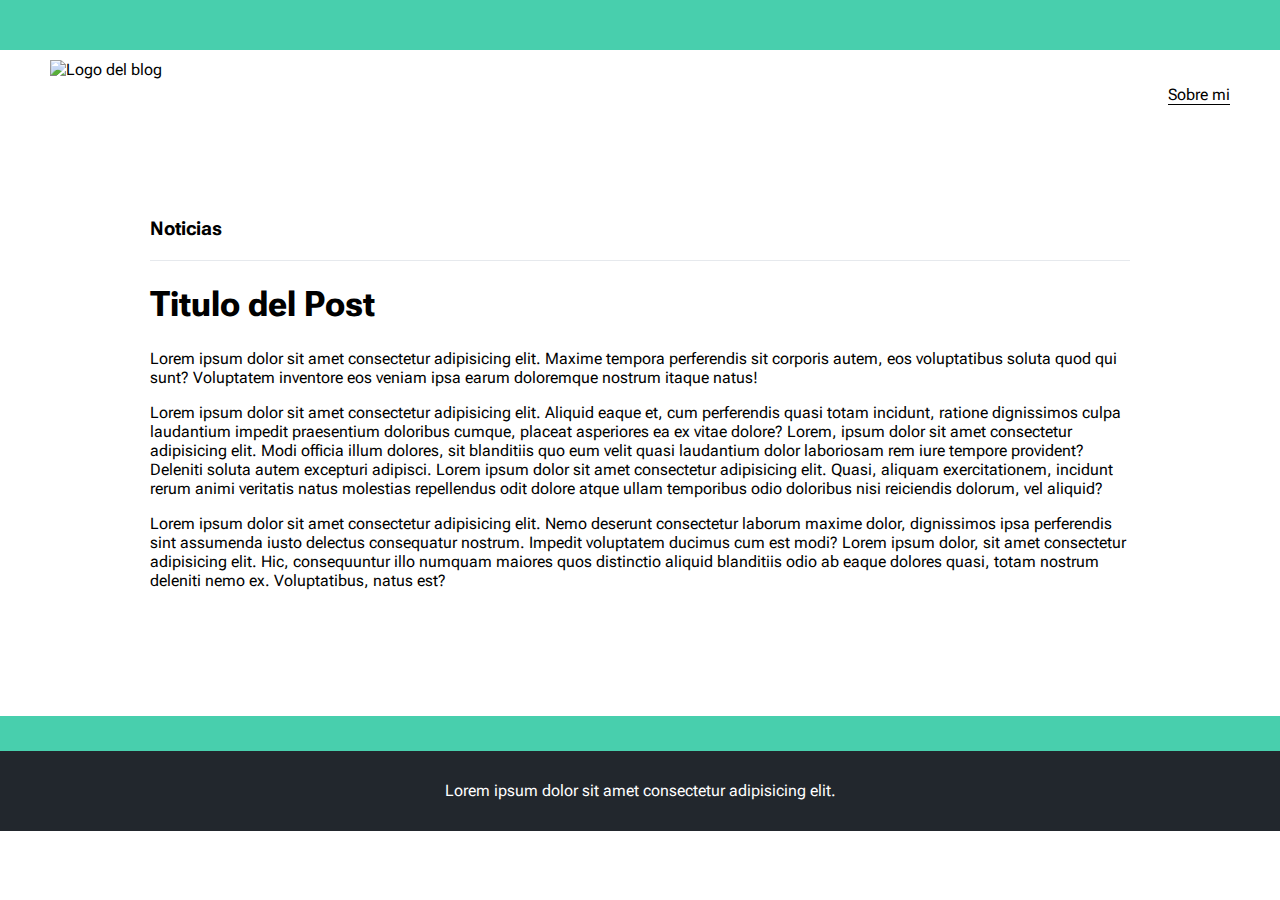
==== blog.html @ 76c15962 "Agregando estilo a la página del blog" ====
<!DOCTYPE html>
<html lang="en">
<head>
    <meta charset="UTF-8">
    <meta http-equiv="X-UA-Compatible" content="IE=edge">
    <meta name="viewport" content="width=device-width, initial-scale=1.0">
    <title>Mi blog - Joaquin Vazquez</title>
    <link rel="stylesheet" href="./css/main.css">
    <link rel="stylesheet" href="./css/font/flaticon.css">
    <link rel="preconnect" href="https://fonts.googleapis.com">
    <link rel="preconnect" href="https://fonts.gstatic.com" crossorigin>
    <link href="https://fonts.googleapis.com/css2?family=Roboto+Flex:opsz,wght@8..144,300;8..144,400;8..144,500;8..144,700&display=swap" rel="stylesheet">
</head>
<body>
    <header>
        <section class="header-icons-container">
            <div class="icons">
                <a href=""><span class="flaticon-001-facebook"></span></a>
                <a href=""><span class="flaticon-002-twitter"></span></a>
                <a href=""><span class="flaticon-011-instagram"></span></a>
                <a href=""><span class="flaticon-010-linkedin"></span></a>
                <a href=""><span class="flaticon-008-youtube"></span></a>
            </div>
        </section>
        <nav>
            <section class="nav-logo-container">
                <a href="/">
                    <img src="./assets/img/Logo-negro.png" alt="Logo del blog">
                </a>
            </section>
            <section class="profile-link">
                <a href="perfil.html">Sobre mi</a>
            </section>
        </nav>
    </header>

    <main>
        <section class="grid-container blogpost-img-container">
            <img src="./assets/img/main-news-img.png" alt="">
        </section>

        <section class=" grid-container blogpost-main-container">
            <div class="grid-container">
                <h3>Noticias</h3>
                <article>
                    <h1>Titulo del Post</h1>
                    <p>Lorem ipsum dolor sit amet consectetur adipisicing elit. Maxime tempora perferendis sit corporis autem, eos voluptatibus soluta quod qui sunt? Voluptatem inventore eos veniam ipsa earum doloremque nostrum itaque natus!</p>
                    <p>Lorem ipsum dolor sit amet consectetur adipisicing elit. Aliquid eaque et, cum perferendis quasi totam incidunt, ratione dignissimos culpa laudantium impedit praesentium doloribus cumque, placeat asperiores ea ex vitae dolore? Lorem, ipsum dolor sit amet consectetur adipisicing elit. Modi officia illum dolores, sit blanditiis quo eum velit quasi laudantium dolor laboriosam rem iure tempore provident? Deleniti soluta autem excepturi adipisci. Lorem ipsum dolor sit amet consectetur adipisicing elit. Quasi, aliquam exercitationem, incidunt rerum animi veritatis natus molestias repellendus odit dolore atque ullam temporibus odio doloribus nisi reiciendis dolorum, vel aliquid?</p>
                    <p>Lorem ipsum dolor sit amet consectetur adipisicing elit. Nemo deserunt consectetur laborum maxime dolor, dignissimos ipsa perferendis sint assumenda iusto delectus consequatur nostrum. Impedit voluptatem ducimus cum est modi? Lorem ipsum dolor, sit amet consectetur adipisicing elit. Hic, consequuntur illo numquam maiores quos distinctio aliquid blanditiis odio ab eaque dolores quasi, totam nostrum deleniti nemo ex. Voluptatibus, natus est?</p>
                </article>
            </div>
        </section>

        <section class="contact-main-container">
            <div>
                <img src="" alt="">
                <div class="contact-letf">
                    <a href=""></a>
                    <p></p>
                </div>
            </div>
            <div>
                <img src="" alt="">
                <div class="contact-right">
                    <a href=""></a>
                    <p></p>
                </div>
            </div>
        </section>
    </main>

    <footer>
        <p>Lorem ipsum dolor sit amet consectetur adipisicing elit. </p>
    </footer>
</body>
</html>
---- css/main.css ----
:root{
    --green-nice: #48cfad;
    --gray-light: #e6e9ed;
}
body{
    font-family: 'Roboto Flex', sans-serif;
    margin: 0;
    padding: 0;
}
a{
    text-decoration: none;
    display: inline;
    color: black;
}
.home-body{
    position: fixed;
    top: 0;
    bottom: 0;
    left: 0;
    right: 0;
}
.grid-container{
    max-width: 980px;
    margin: auto;
}
header{
    width: 100%;
    height: 140px;
    display: grid;
    grid-template-rows: 1fr 1fr;
}
header .header-icons-container{
    width: 100%;
    height: 50px;
    display: grid;
    background-color: var(--green-nice);
}
header .header-icons-container .icons{
    width: 300px;
    height: auto;
    display: flex;
    justify-items: flex-end;
    align-items: center;
    justify-content: space-between;
    justify-self: end;
    margin-right: 50px;
}
header .icons a{
    color: white;
}
nav{
    display: grid;
    grid-template-columns: 1fr 1fr;
    height: 90px;
}
nav .nav-logo-container{
    margin-left: 50px;
}
nav .nav-logo-container img{
    width: 220px;
    margin-top: 10px;
}
nav .profile-link{
    display: flex;
    align-items: center;
    justify-content: flex-end;
    margin-right: 50px;
}
nav .profile-link a{
    color: black;
    border-bottom: 1px solid black;
    font-family: 'Roboto Flex', sans-serif;
}
nav .profile-link a:hover{
    color: var(--green-nice);
    border-bottom: 1px solid var(--green-nice);
    font-weight: bold;
}

.home-main{
    display: grid;
    grid-template-columns: 1fr 4fr 1fr;
    height: 100%;
    background-image: url("../assets/img/Cover.png");
    background-position: center;
    background-repeat: no-repeat;
    background-size: cover;

}
.home-main section{
    display: grid;
    grid-column: 2;
    justify-items: center;
    height: 240px;
    margin-top: 16px;
}
.home-main-text{
    font-family: 'Roboto Flex', sans-serif;
    font-size: 30px;
    font-weight: 500;
    color: var(--green-nice);
    text-align: center;
    letter-spacing: 2px;
}
.home-main-button{
    width: 90px;
    height: 30px;
    background-color: var(--green-nice);
    border: 1px solid white;
    border-radius: 8px;
    display: grid;
    align-items: center;
}
.home-main-button a{
    font-weight: 700;
    font-size: 14px;
    color: white;
}
.home-main-button:hover{
   background-color: white;
   border: 1px solid var(--green-nice);
}
.home-main-button a:hover{
    color: var(--green-nice);
}

.blogs-main{
    display: grid;
}
/* .blogs-news-container{
    background-color: var(--gray-light);
    padding: 0 50px 40px;
} */
.blogs-main-new{
    display: grid;
    grid-template-columns: 2fr 1fr;
    grid-template-rows: 2fr;
    background-color: var(--gray-light);
    padding: 0 50px 40px;
}
.blogs-news-img-container{
    grid-column: 1;
}
.blogs-news-img-container img{
    width: 85%;
}
.blogs-news-info-container{
    grid-column: 2;
}
.blogs-news-info-container p{
    margin-bottom: 35px;
}
.blogs-posts-container{
    padding: 0 50px 40px;
}
.blogs-posts-container h3{
    border-bottom: 1px solid var(--gray-light);
    padding-bottom: 20px;
    text-align: center;
}
.blogs-button{
    /* border: 1px solid var(--green-nice); */
    padding: 10px 15px;
    font-size: 12px;
    color: white;
    background-color: var(--green-nice);
    border-radius: 2px;
}
.blogs-posts-container .post-container{
    display: inline-block;
    padding-left: 10px;
    max-width: 30%;
    margin-bottom: 50px;
}
.title-post{
    font-weight: bold;
    color: #22272d;
}
.blogs-posts-container .post-container p{
    margin-bottom: 35px;
}

.blogs-posts-container .post-container img{
    width: 100%;
}

footer{
    width: 100%;
    height: 80px;
    background-color: #22272d;
    border-top: 35px solid var(--green-nice);
    text-align: center;
}
footer p{
    color: white;
    margin-top: 30px;
}

.blogpost-img-container{
    padding: 0 50px 40px;
}
.blogpost-img-container img{
    width: 100%;
}
.blogpost-main-container{
    padding: 0 50px 40px;
}
.blogpost-main-container h3{
    border-bottom: 1px solid var(--gray-light);
    padding-bottom: 20px;
}
.blogpost-main-container article h1{
    font-size: 35px;
}
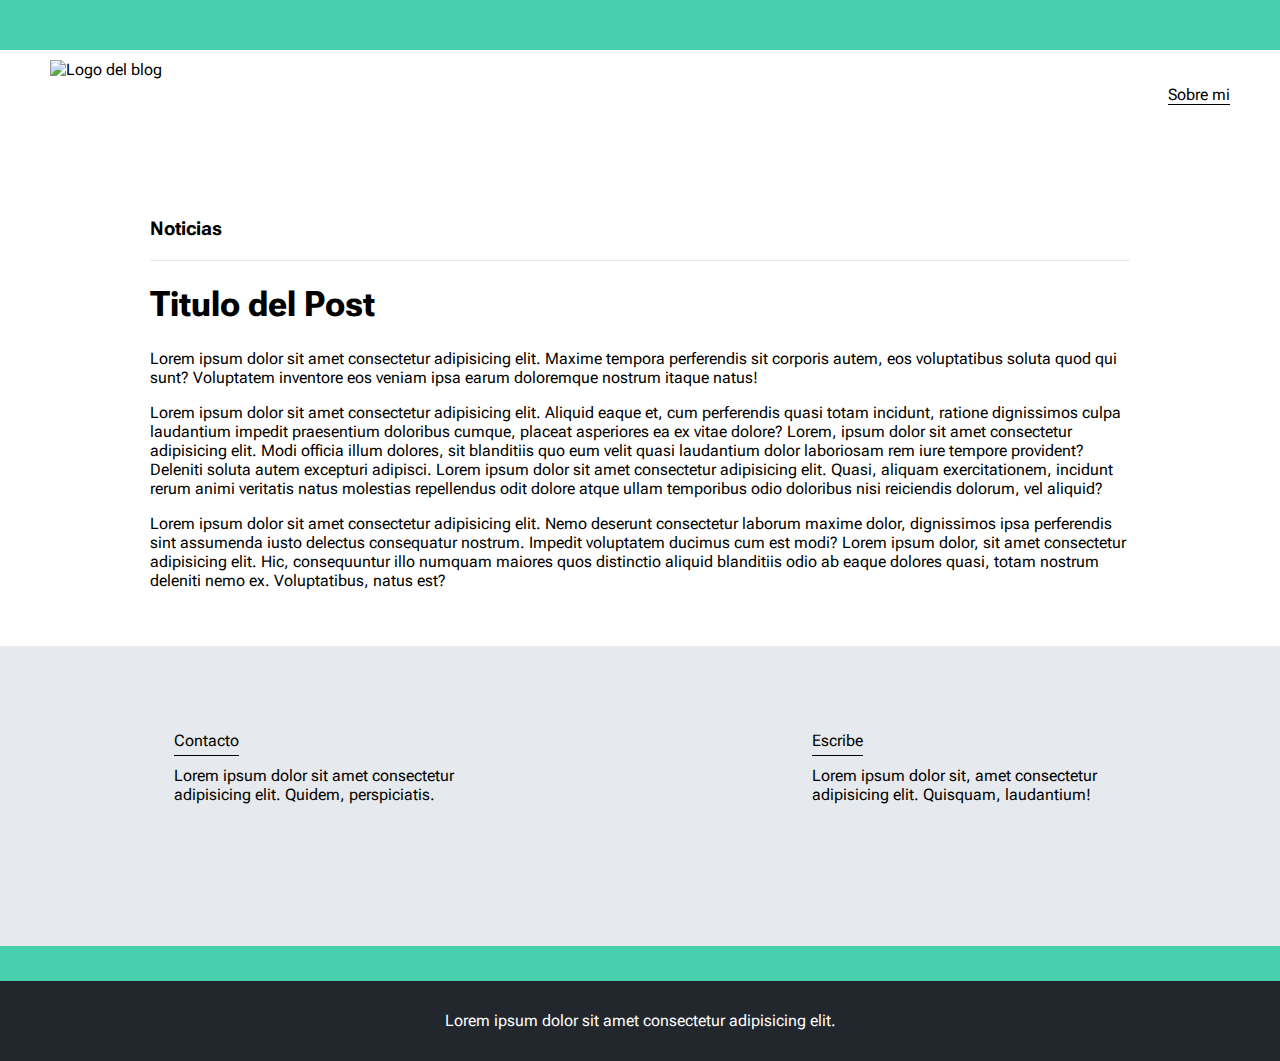
==== commit d2f3e735: "Maquetado HTML de la página de perfil" ====
--- a/blog.html
+++ b/blog.html
@@ -53,17 +53,17 @@
 
         <section class="contact-main-container">
             <div>
-                <img src="" alt="">
-                <div class="contact-letf">
-                    <a href=""></a>
-                    <p></p>
+                <img src="./assets/img/013-newsletter.png" alt="">
+                <div class="contact-left">
+                    <a href="">Contacto</a>
+                    <p>Lorem ipsum dolor sit amet consectetur adipisicing elit. Quidem, perspiciatis.</p>
                 </div>
             </div>
             <div>
-                <img src="" alt="">
+                <img src="./assets/img/006-like.png" alt="">
                 <div class="contact-right">
-                    <a href=""></a>
-                    <p></p>
+                    <a href="">Escribe</a>
+                    <p>Lorem ipsum dolor sit, amet consectetur adipisicing elit. Quisquam, laudantium!</p>
                 </div>
             </div>
         </section>
--- a/css/main.css
+++ b/css/main.css
@@ -144,6 +144,9 @@
 .blogs-news-img-container img{
     width: 85%;
 }
+.blogs-news-img-container .blogs-news-img-profile img{
+    border-radius: 25%;
+}
 .blogs-news-info-container{
     grid-column: 2;
 }
@@ -211,4 +214,29 @@
 }
 .blogpost-main-container article h1{
     font-size: 35px;
+}
+.contact-main-container{
+    width: 100%;
+    min-height: 250px;
+    background-color: var(--gray-light);
+    text-align: center;
+    padding-bottom: 50px;
+    
+}
+.contact-main-container div{
+    display: inline-block;
+    width: 49.5%;
+    height: 100%;
+}
+.contact-main-container div a{
+    border-bottom: 1px solid black;
+    padding-bottom: 5px;
+}
+.contact-main-container .contact-left, .contact-right{
+    text-align: initial;
+    margin-top: 85px;
+}
+.contact-main-container img{
+    width: 100px;
+    margin-right: 16px;
 }